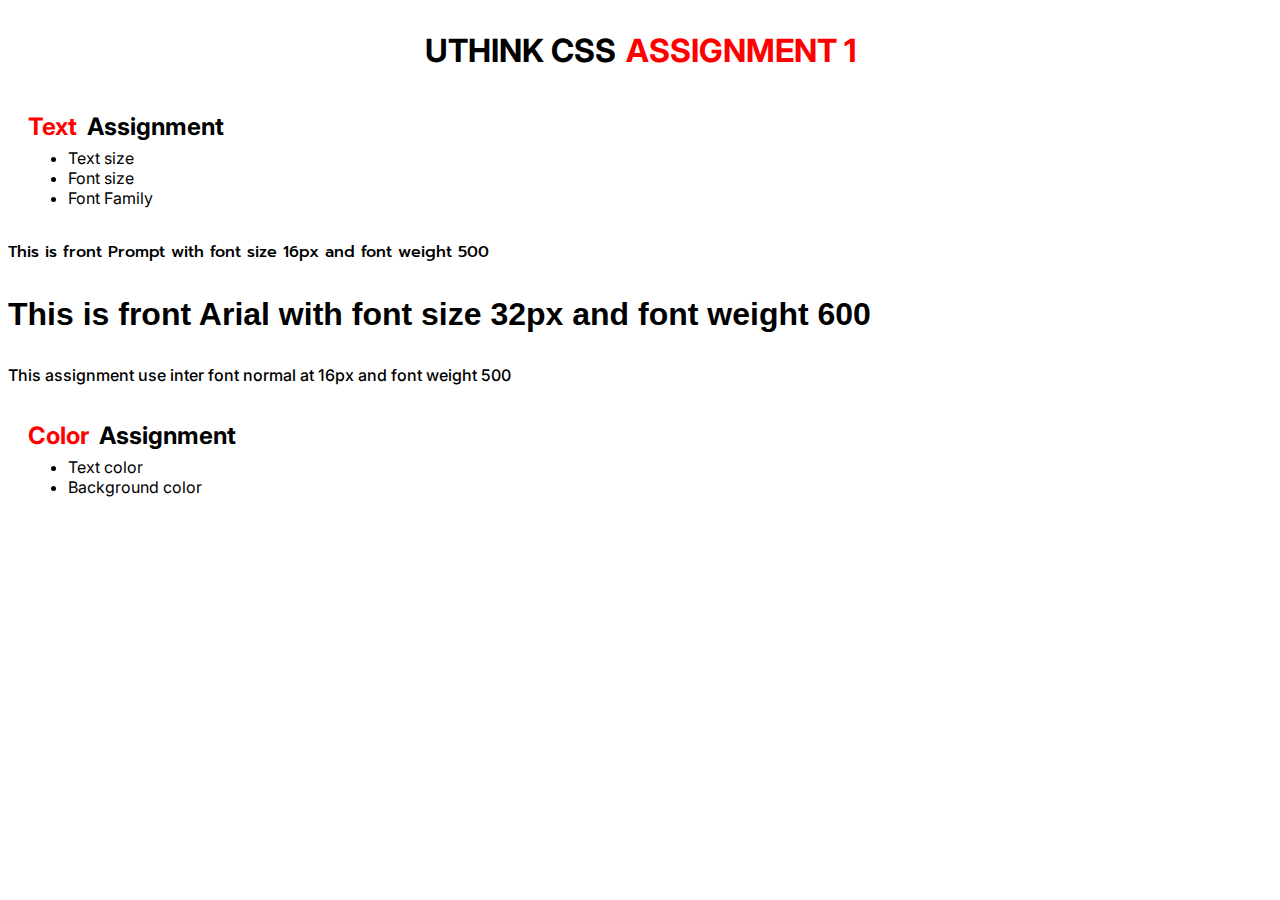
==== assignment1/index.html @ f9dea362 "Assignment 1" ====
<!DOCTYPE html>
<html lang="en">
<head>
    <meta charset="UTF-8">
    <meta name="viewport" content="width=device-width, initial-scale=1.0">
    <title>Assingment 1</title>
    <link rel="stylesheet" href="style.css">
</head>
<body>
    <div class="header">
        <h1>UTHINK CSS</h1>
        <h1 class="redtext">ASSIGNMENT 1</h1>
    </div>
    
    
    <div class="textHead">
        <div class="textassignment">
            <h2 class="redtext">Text</h2>
            <h2>Assignment</h2>
        </div>
        <div class="textlist">
            <ul>
                <li>Text size</li>
                <li>Font size</li>
                <li>Font Family</li>
            </ul>
        </div>
    </div>

    <div class="smth">
        <p id="prompt">This is front Prompt with font size 16px and font weight 500</p>
        <p id="arial">This is front Arial with font size 32px and font weight 600</p>
        <p id="inter">This assignment use inter font normal at 16px and font weight 500</p>
    </div>

    <div class="textHead">
        <div class="textassignment">
            <h2 class="redtext">Color</h2>
            <h2>Assignment</h2>
        </div>
        <div class="textlist">
            <ul>
                <li>Text color</li>
                <li>Background color</li>
            </ul>
        </div>
    </div>

</body>
</html>
---- assignment1/style.css ----
@import url('https://fonts.googleapis.com/css2?family=Inter:wght@100..900&family=Prompt:ital,wght@0,100;0,200;0,300;0,400;0,500;0,600;0,700;0,800;0,900;1,100;1,200;1,300;1,400;1,500;1,600;1,700;1,800;1,900&display=swap');
body{
    font-family: "inter", sans-serif;
}
.header{
    margin-top: 10px;
    display: flex;
    flex-direction: row;
    justify-content: center;
    gap: 10px;
}
.redtext{
    color: red;
}
.textHead{
    display: flex;
    flex-direction: column;
    margin-left: 20px;
}
.textassignment{
    display: flex;
    height: 40px;
    gap: 10px;
}
#prompt{
    font-family: 'Prompt';
    font-size: 16px;
    font-weight: 500;
}
#arial{
    font-family: Arial, Helvetica, sans-serif;
    font-size: 32px;
    font-weight: 600;
}
#inter{
    font-family: 'inter',sans-serif;
    font-size: 16px;
    font-weight: 500;
}
#blueP{
    background-color: #4f9bff;
    color: white;
}
#blackP{
    background-color: black;
    color: #ffda1f;
}

#box1{
    padding-top: 16px;
    padding-bottom: 16px;
    padding-right: 40px;
    padding-left: 40px;
    background-color: #7f52fa;
    color: white;
    width: fit-content;
}
#box2{
    margin-top: 100px;
    padding-top: 16px;
    padding-bottom: 16px;
    padding-right: 40px;
    padding-left: 40px;
    background-color: #7f52fa;
    color: white;
    display: inline;
    width: fit-content;
}

#box3{
    border: 3px solid black;
    padding-top: 16px;
    padding-bottom: 16px;
    padding-right: 40px;
    padding-left: 40px;
    background-color: #7f52fa;
    color: white;
    display: inline;
    width: fit-content;
}
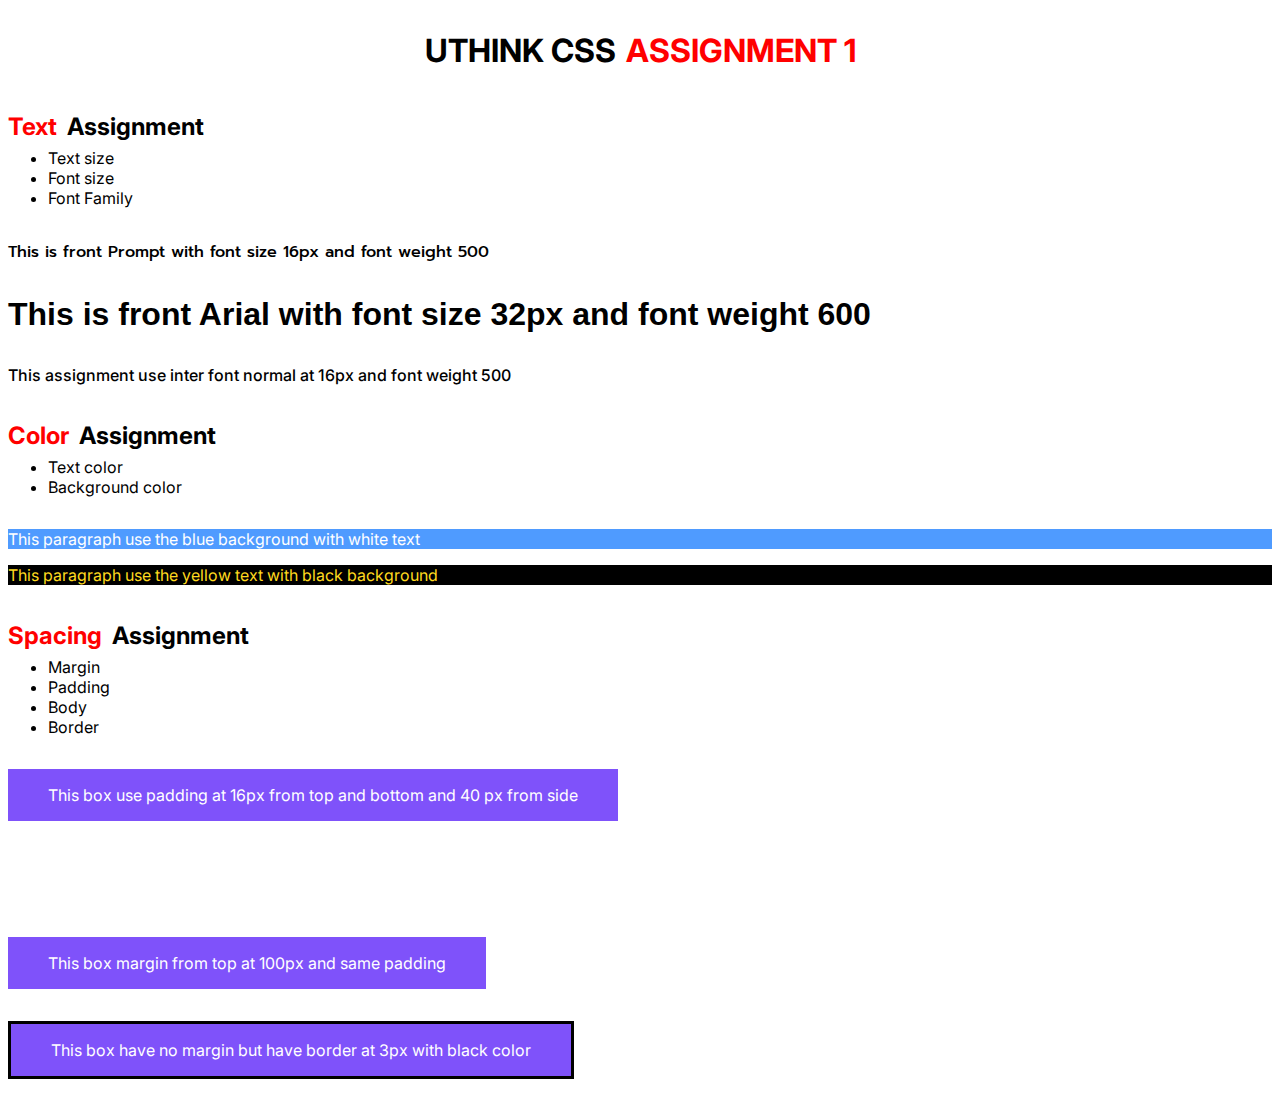
==== commit 9a0305b7: "Assignment2" ====
--- a/assignment1/index.html
+++ b/assignment1/index.html
@@ -44,6 +44,28 @@
                 <li>Background color</li>
             </ul>
         </div>
+        <div class="colorP">
+            <p id="blueP">This paragraph use the blue background with white text</p>
+            <p id="blackP">This paragraph use the yellow text with black background</p>
+        </div>
+    </div>
+
+    <div class="textHead">
+        <div class="textassignment">
+            <h2 class="redtext">Spacing</h2>
+            <h2>Assignment</h2>
+        </div>
+        <div class="textlist">
+            <ul>
+                <li>Margin</li>
+                <li>Padding</li>
+                <li>Body</li>
+                <li>Border</li>
+            </ul>
+        </div>
+        <p id="box1">This box use padding at 16px from top and bottom and 40 px from side</p>
+        <p id="box2">This box margin from top at 100px and same padding</p>
+        <p id="box3">This box have no margin but have border at 3px with black color</p>
     </div>
 
 </body>
--- a/assignment1/style.css
+++ b/assignment1/style.css
@@ -15,7 +15,7 @@
 .textHead{
     display: flex;
     flex-direction: column;
-    margin-left: 20px;
+    
 }
 .textassignment{
     display: flex;
